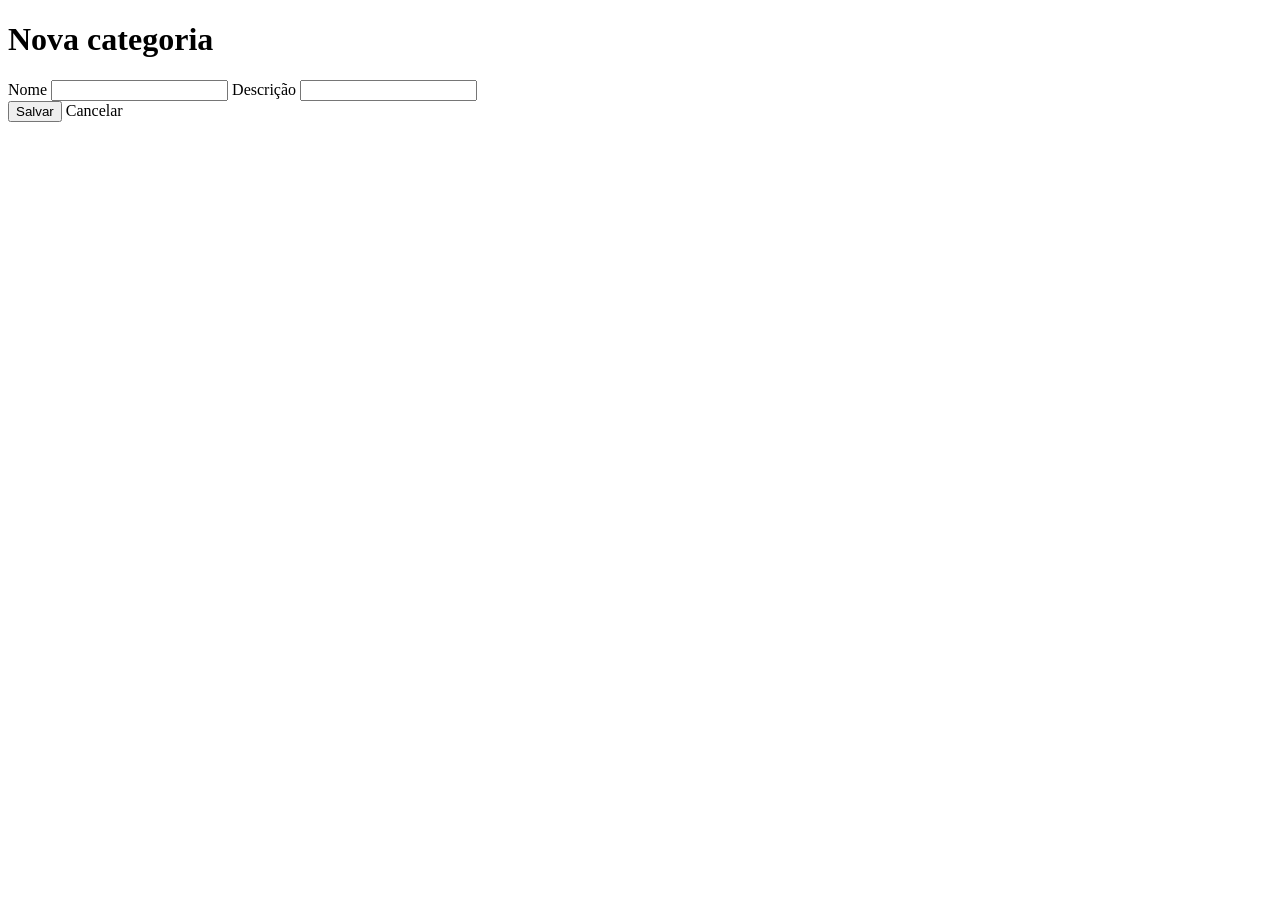
==== src/main/resources/templates/categorias/form.html @ 2c42adc6 "feat(categoria): edita e exclui categoria pela interface" ====
<!DOCTYPE html>
<html lang="pt-BR" xmlns:th="http://www.thymeleaf.org">
<head>
    <meta charset="UTF-8">
    <meta name="viewport" content="width=device-width, initial-scale=1.0">
    <title>Categoria | BiblioTec</title>
    <link rel="stylesheet" th:href="@{/css/categorias.css}"
          href="../../static/css/categorias.css">
</head>
<body>
<h1 th:text="${categoria.id == null ? 'Nova categoria' : 'Editar categoria'}">
    Nova categoria
</h1>

<form class="formulario" th:action="@{/categorias}"
      th:object="${categoria}" method="post">
    <input type="hidden" th:field="*{id}">

    <label for="nome">Nome</label>
    <input type="text" th:field="*{nome}" maxlength="60" required>

    <label for="descricao">Descrição</label>
    <input type="text" th:field="*{descricao}">

    <div class="acoes">
        <button type="submit" class="botao">Salvar</button>
        <a class="botao botao-secundario"
           th:href="@{/categorias}">Cancelar</a>
    </div>
</form>
</body>
</html>
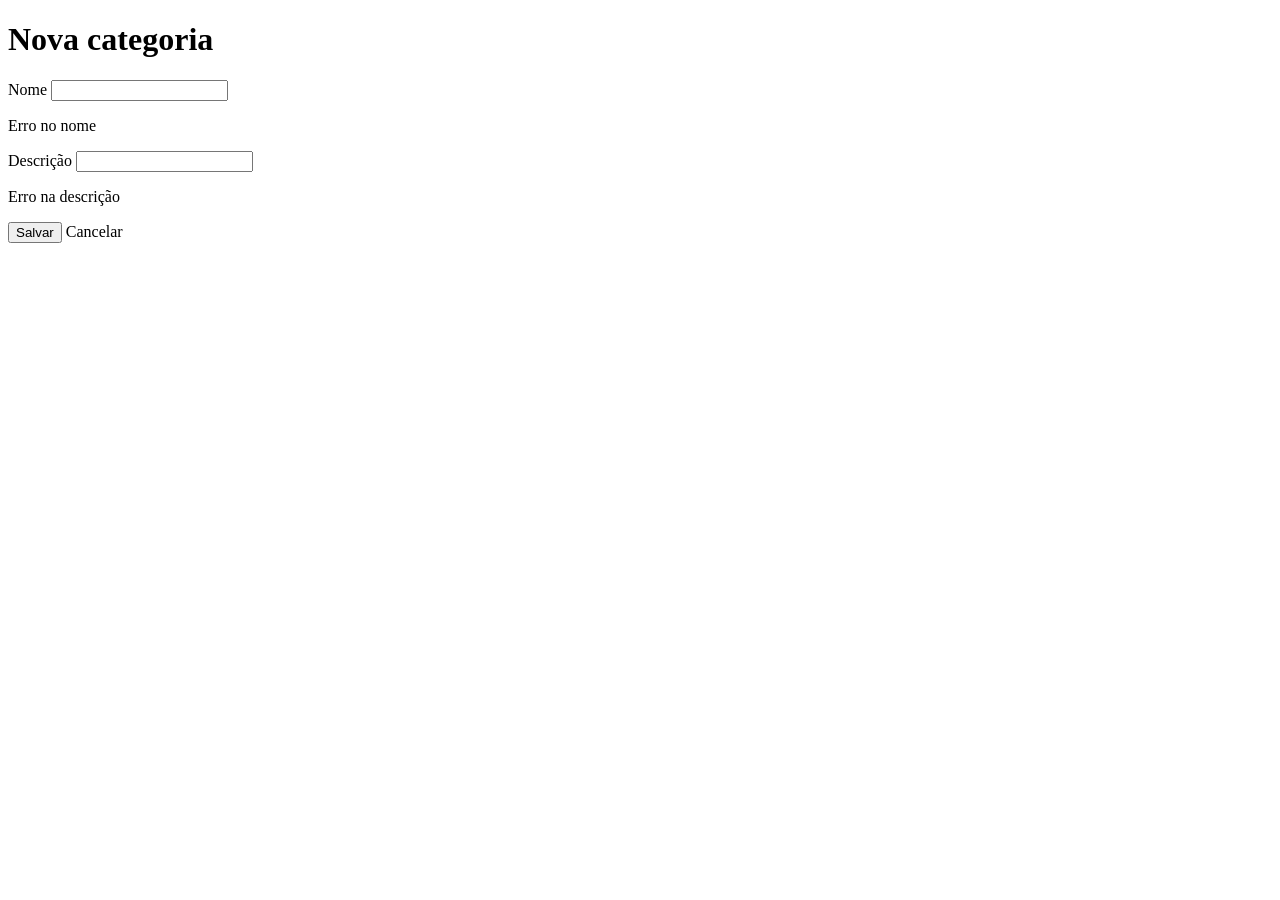
==== commit 7ab1eae4: "chore: fecha sprint 1" ====
--- a/src/main/resources/templates/categorias/form.html
+++ b/src/main/resources/templates/categorias/form.html
@@ -6,7 +6,7 @@
     <meta name="viewport" content="width=device-width, initial-scale=1.0">
     <title>Categoria | BiblioTec</title>
     <link rel="stylesheet" th:href="@{/css/categorias.css}"
-          href="../../static/css/categorias.css">
+          href="../../static/static/categorias.css">
 </head>
 <body>
 <h1 th:text="${categoria.id == null ? 'Nova categoria' : 'Editar categoria'}">
@@ -18,10 +18,14 @@
     <input type="hidden" th:field="*{id}">
 
     <label for="nome">Nome</label>
-    <input type="text" th:field="*{nome}" maxlength="60" required>
+    <input type="text" th:field="*{nome}" th:errorclass="campo-erro">
+    <p class="erro" th:if="${#fields.hasErrors('nome')}"
+       th:errors="*{nome}">Erro no nome</p>
 
     <label for="descricao">Descrição</label>
-    <input type="text" th:field="*{descricao}">
+    <input type="text" th:field="*{descricao}" th:errorclass="campo-erro">
+    <p class="erro" th:if="${#fields.hasErrors('descricao')}"
+       th:errors="*{descricao}">Erro na descrição</p>
 
     <div class="acoes">
         <button type="submit" class="botao">Salvar</button>
@@ -30,4 +34,4 @@
     </div>
 </form>
 </body>
-</html>+</html>
